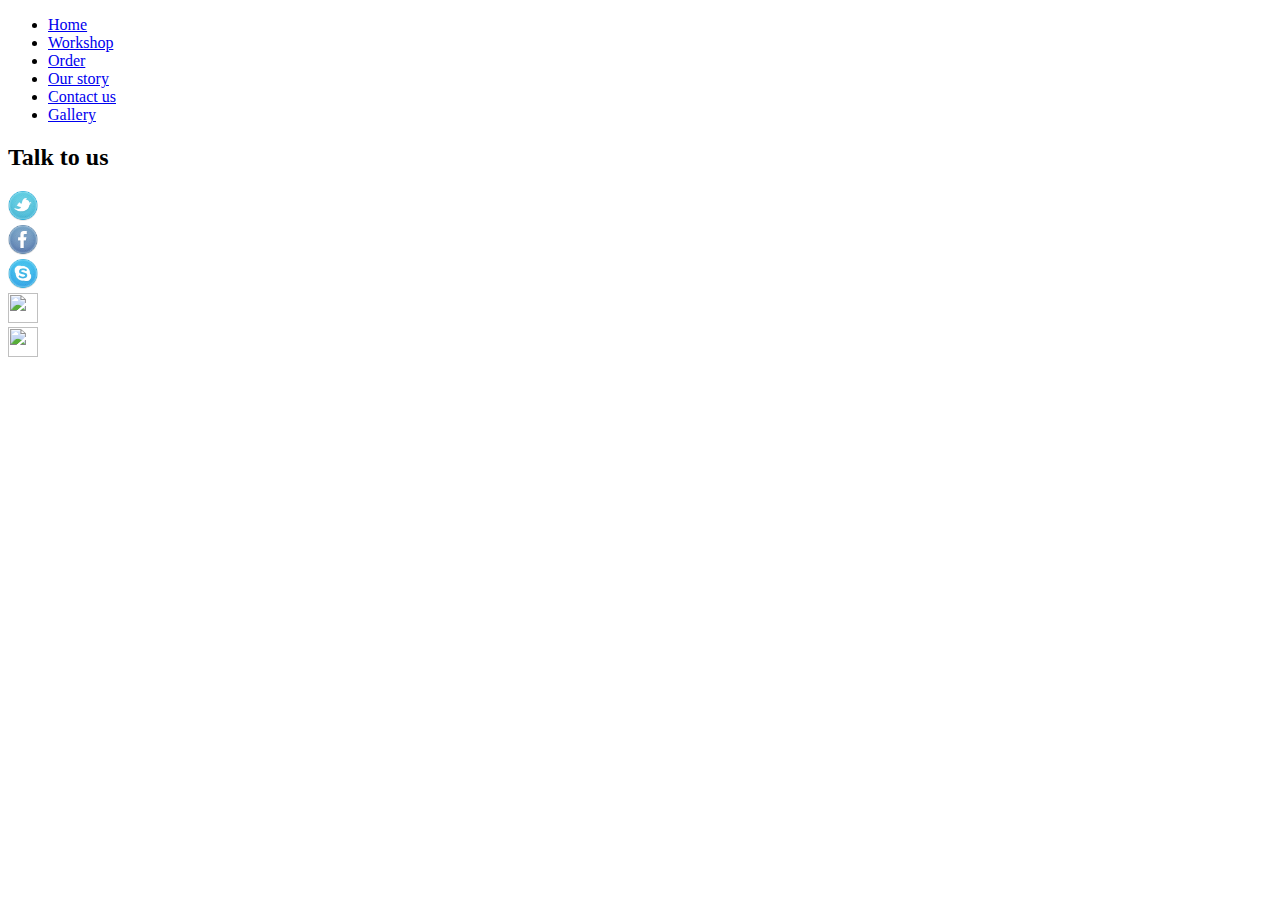
==== contacts.html @ 412e44af "modified class names on each page" ====
<!DOCTYPE html>
<html lang="en">
<head>
    <meta charset="UTF-8">
    <meta name="viewport" content="width=device-width, initial-scale=1.0">
    <link href="css/styles.css" rel="stylesheet">
    <title>Cooking</title>
</head>
<body>
    <div class="contacts-page">
    <div id="navigation">
        <nav> 
           <ul>
             <li><a href="index.html">Home</a></li>
             <li><a href="works.html">Workshop</a></li>
             <li><a href="order.html">Order</a></li>
             <li><a href="story.html"> Our story</a></li>
             <li><a href="contacts.html"> Contact us</a></li>
             <li><a href="gallery.html"> Gallery</a></li>

           </ul>
        </nav>
    </div>
        <h2> Talk to us</h2>


    </div>

<div class="social">
        <div class="col-md-3">
            <img height="30px" width="30px" src="img/twitter.png">
        </div>
        
        <div class="col-md-3">
            <img height="30px" width="30px" src="img/facebook.png">
        </div>
        <div class="col-md-3">
            <img height="30px" width="30px"src="img/skype.png">
        </div>
        
        <div class="col-md-3">
            <img height="30px" width="30px" src="img/instagram.png">
        </div>
        <div class="col-md-3">
            <img height="30px" width="30px" src="img/gmail.png">
        </div>
</div>
</body>
</html>
---- css/styles.css ----
/* .home-page{
    background-image:url('https://images.pexels.com/photos/256318/pexels-photo-256318.jpeg?auto=compress&cs=tinysrgb&dpr=2&h=650&w=940'); 
    background-size: cover;
    background-repeat: no-repeat;
    height: 900px;

    color:rgb(10, 10, 10);
}    idea of a background Image           */
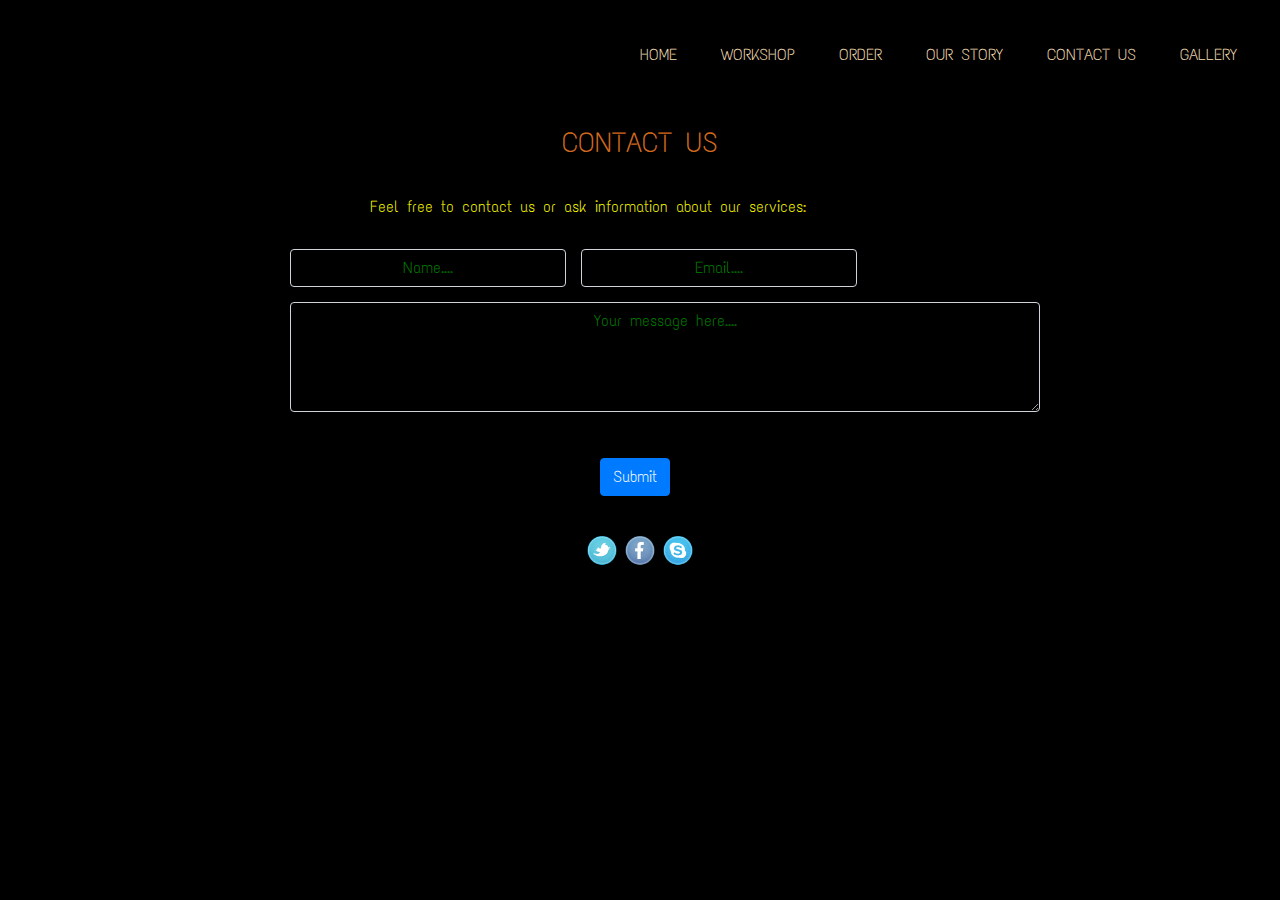
==== commit 1e8f2153: "add contacts information and style of contact page" ====
--- a/contacts.html
+++ b/contacts.html
@@ -1,49 +1,77 @@
 <!DOCTYPE html>
 <html lang="en">
+
 <head>
     <meta charset="UTF-8">
     <meta name="viewport" content="width=device-width, initial-scale=1.0">
+    <link rel="stylesheet" href="css/bootstrap.css">
     <link href="css/styles.css" rel="stylesheet">
+    <script src="js/jquery-3.5.1.js"></script>
+    <script src="js/script.js"></script>
+
+    <link href="https://fonts.googleapis.com/css2?family=Text+Me+One&display=swap" rel="stylesheet">
     <title>Cooking</title>
 </head>
-<body>
-    <div class="contacts-page">
-    <div id="navigation">
-        <nav> 
-           <ul>
-             <li><a href="index.html">Home</a></li>
-             <li><a href="works.html">Workshop</a></li>
-             <li><a href="order.html">Order</a></li>
-             <li><a href="story.html"> Our story</a></li>
-             <li><a href="contacts.html"> Contact us</a></li>
-             <li><a href="gallery.html"> Gallery</a></li>
 
-           </ul>
-        </nav>
-    </div>
-        <h2> Talk to us</h2>
+<body id="contact">
+    <div class="contain">
+        <div id="navigation">
+            <nav>
+                <ul>
+                    <li><a href="index.html">Home</a></li>
+                    <li><a href="works.html">Workshop</a></li>
+                    <li><a href="order.html">Order</a></li>
+                    <li><a href="story.html"> Our story</a></li>
+                    <li><a href="contacts.html"> Contact us</a></li>
+                    <li><a href="gallery.html"> Gallery</a></li>
+
+                </ul>
+            </nav>
+        </div>
+        <h3 id="one"> CONTACT US</h3>
 
 
+
+        <div id="column1">
+
+            <p style="color: yellow;margin-top: 35px; margin-left: 95px;margin-bottom: 30px;">Feel free to contact us
+              or  ask information about our services:</p>
+            <form action="" id="comment">
+                <div class="form-inline">
+                    <div class="form-group">
+                        <input type="text" class="form-control" placeholder="Name...." name="anyname" id="name"
+                            size="30" value="" required>
+                    </div>
+                    <div class="form-group">
+                        <input type="email" class="form-control" placeholder="Email...." name="anyemail" id="anyemail"
+                            size="30" value="" required>
+                    </div>
+                </div>
+
+                <div class="form-group">
+                    <textarea class="form-control" rows="4" id="textarea" placeholder="Your message here...."
+                        required></textarea>
+                </div>
+                <div class="form-group">
+                    <button type="submit" id="submit" class="btn btn-primary">Submit</button>
+                </div>
+
+
+            </form>
+        </div>
+
+    </div>
     </div>
 
-<div class="social">
-        <div class="col-md-3">
-            <img height="30px" width="30px" src="img/twitter.png">
-        </div>
-        
-        <div class="col-md-3">
-            <img height="30px" width="30px" src="img/facebook.png">
-        </div>
-        <div class="col-md-3">
-            <img height="30px" width="30px"src="img/skype.png">
-        </div>
-        
-        <div class="col-md-3">
-            <img height="30px" width="30px" src="img/instagram.png">
-        </div>
-        <div class="col-md-3">
-            <img height="30px" width="30px" src="img/gmail.png">
-        </div>
-</div>
+    <footer>
+
+        <img height="30px" width="30px" src="img/twitter.png">
+        <img height="30px" width="30px" src="img/facebook.png">
+        <img height="30px" width="30px" src="img/skype.png">
+
+    </footer>
+    </div>
+
 </body>
+
 </html>--- a/css/styles.css
+++ b/css/styles.css
@@ -1,8 +1,92 @@
-/* .home-page{
-    background-image:url('https://images.pexels.com/photos/256318/pexels-photo-256318.jpeg?auto=compress&cs=tinysrgb&dpr=2&h=650&w=940'); 
+#home{
+    background-image:url(../img/image2.jpeg); 
     background-size: cover;
     background-repeat: no-repeat;
-    height: 900px;
+   height: 600px;
+    color:white;
+}
+#gallery{
+        background-color: black;
+        color: white;
+}
+#contact{
+ background-color: black;
+  color: white;
+  margin: 25px;
+  font-family: 'Text Me One', sans-serif;
+}
+nav>ul>li>a{
+    padding:18px;
+    
+    text-transform:uppercase;
+    text-decoration:none;
+    display:block;
+    color: wheat;
+  }
+  nav>ul {
+    text-align:right;
+  }
+  ul>li {
+    display:inline-block;
+  } 
+  li a:hover{
+      color: coral;
+  }
+  h1{
+      text-align: center;
+      margin-top: 210px;
+      color: yellow;
+      font-family: 'Berkshire Swash', cursive;
+      font-size: 45px;
+      
+  } 
+  
+  .order-page{
+      background-color: blueviolet;
+  }
+  #one{
+    
+    color: chocolate;
+    padding-top: 25px;
+    text-align: center;
+    animation: bounce 3s infinite;
+  }
+  @keyframes bounce {
+    0%, 20%, 50%, 80%, 100% {
+      transform: translateY(0);
+    }
+    50% {
+      transform: translateY(-50px);
+    }
+    50% {
+      transform: translateY(-50px);
+    }
+  }
+  .form-control::-webkit-input-placeholder{
+    color:green;
+}
+#name,#anyemail,#textarea{
+    margin-left: 15px;
+    margin-bottom: 15px;
+}
+#textarea{
+    width: 750px;
 
-    color:rgb(10, 10, 10);
-}    idea of a background Image           */+}
+input[type="text"],input[type="email"],#textarea,input[type="submit"],button{
+  background-color: transparent;
+  color: white;
+  text-align: center;
+}
+  button{
+    margin-top: 30px;
+    margin-left: 325px;
+   border-radius: 10px;
+  }
+  #column1{
+    margin-left: 250px;
+  }
+  footer{
+  text-align: center;
+  margin-top: 40px;
+  }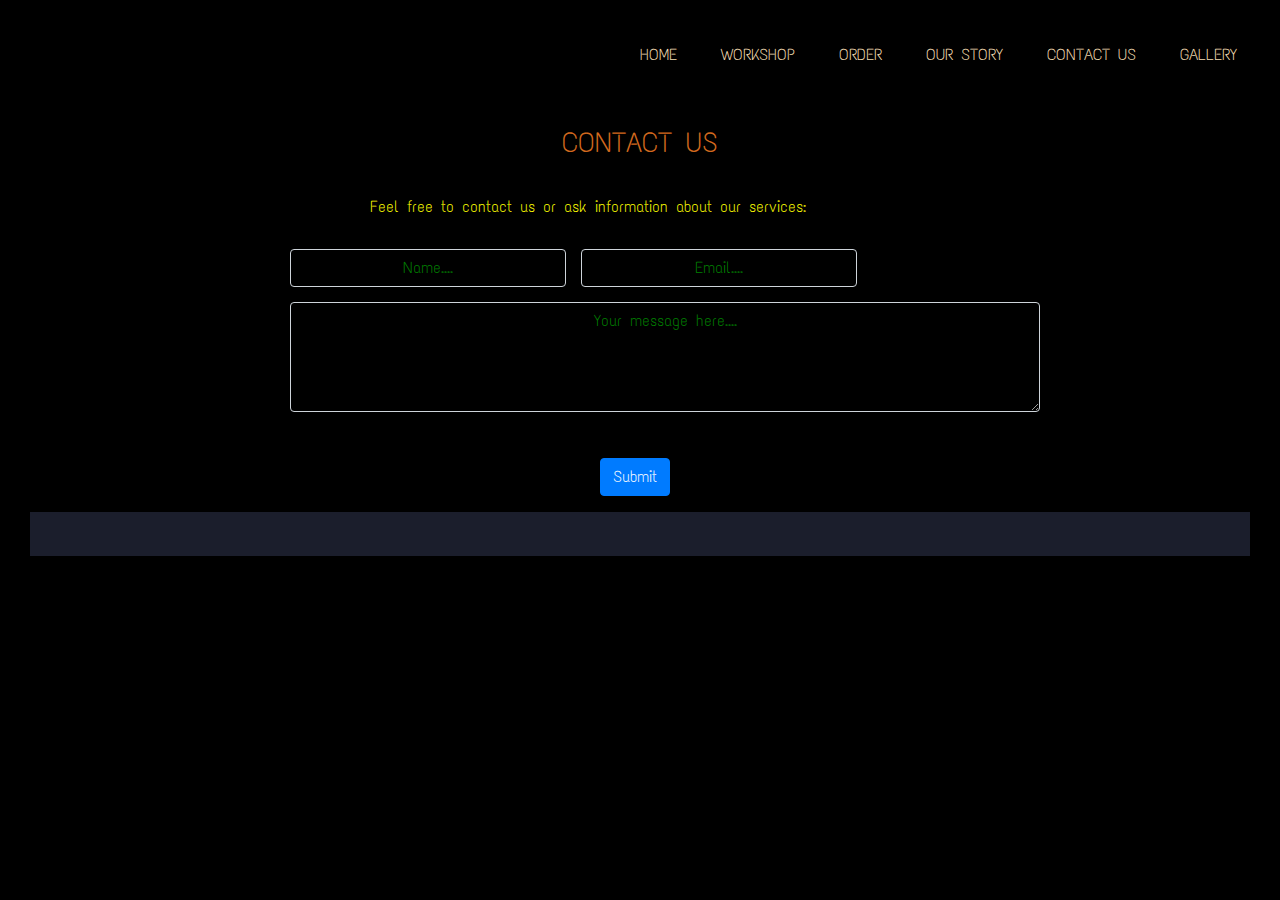
==== commit 18c91f49: "save changes" ====
--- a/contacts.html
+++ b/contacts.html
@@ -28,7 +28,7 @@
                 </ul>
             </nav>
         </div>
-        <h3 id="one"> CONTACT US</h3>
+        <h3 id="cont"> CONTACT US</h3>
 
 
 
@@ -63,14 +63,17 @@
     </div>
     </div>
 
-    <footer>
-
-        <img height="30px" width="30px" src="img/twitter.png">
-        <img height="30px" width="30px" src="img/facebook.png">
-        <img height="30px" width="30px" src="img/skype.png">
-
-    </footer>
-    </div>
+    <div class="social">
+        
+        <a href="#" class="fa fa-google"></a>
+        <a href="#" class="fa fa-linkedin"></a>
+        <a href=# class="fa fa-youtube"></a>
+        <a href="" class="fa fa-facebook"></a>
+        <a href="" class="fa fa-instagram"></a>
+    
+</div>
+   
+    
 
 </body>
 
--- a/css/styles.css
+++ b/css/styles.css
@@ -30,7 +30,10 @@
     display:inline-block;
   } 
   li a:hover{
-      color: coral;
+      color: rgb(192, 157, 157);
+      text-decoration:none;
+      background-color:rgb(80, 87, 117);
+
   }
   h1{
       text-align: center;
@@ -40,11 +43,169 @@
       font-size: 45px;
       
   } 
+ 
+
+  /*workshop styling*/
+  .works-page{
+    background-color: rgb(27, 30, 44);
+    color:wheat;
+  }
+  #workHeading{
+      text-align: center;
+      font-size: xx-large;
+      font-weight: 400;
+      font-style: italic;
+      font-family: 'Courier New', Courier, monospace;
+      padding-top: 90px;
+  }
+  #workPara{
+      text-align: center;
+      font-weight: 200;
+      font-family: 'Courier New', Courier, monospace;
+     padding-bottom: 100px;
+     padding-top: 60px;
+     padding-left: 15px;
+     padding-right: 15px;
+  }
+  #name1,#name2,#name3,#name4,#name5,#name6,#name7,#name8,#name9{
+      font-size: 15px;
+      text-align: center;
+      font-family: 'Courier New', Courier, monospace;
+      padding-top: 10px;
+      padding-bottom: 70px;
+      
+
+  }
+     
+  .showing{
+    display: none;
+} 
+
+#one,#two,#three,#four,#five,#six,#seven,#eight,#nine{
+  height: 250px;
+  width: 300px;
+}
+
+.images1,.images2,.images3{
+    display:flex;
+    justify-content: space-evenly;
+    margin-top: 10px;
+    
+}
+.what-do > p{
+    text-align: center;
+}
+
+.drinks>h3{
+    color: wheat;
+    padding-top: 20px;
+    padding-bottom: 20px;
+    text-align: center;
+    font-size: larger;
+}
+#drinksVid{
+    margin-left: 300px;
+    margin-bottom: 60px;
+}
+
+
+.fa-facebook{
+    /* background:darkblue; */
+    color:white;
+  }
+  .fa-google {
+    /* background: #dd4b39; */
+    color: white;
+  }
+  .fa-youtube{
+    /* background:red; */
+    color:white;
+  }
+
   
-  .order-page{
-      background-color: blueviolet;
-  }
-  #one{
+
+  #image{
+    margin-right: 3%; 
+    overflow: hidden;
+    object-fit: cover;
+    border-radius: 20px;
+    transition-duration: 0.2s;
+}
+
+
+#story{
+  text-align: center;
+}
+p{
+  color: black;
+  justify-content: center;
+}
+
+#img1{
+  margin-right: 3%; 
+  overflow: hidden;
+  object-fit: cover;
+  border-radius: 20px;
+  transition-duration: 0.2s;
+}
+
+#img1:hover{
+  box-shadow: 0 0 4px 3px;
+  transition: 0.5s;
+}
+
+#img1 img{
+  border-radius: 10px;
+}
+
+#img1 img:hover{
+  transform: scale(1.2);
+  transition-delay: 0.1s;
+ 
+}
+.row{
+  padding: 2%;
+  display: flex;
+  flex-wrap: wrap;
+  justify-content: space-around;
+}
+
+.row div{
+  width: 450px;
+}
+
+#story-us{
+  padding: 2%;
+}
+h2{
+  text-align: center;
+}
+#story1{
+  background-color: burlywood;
+}
+
+
+  .fa-linkedin {
+    /* background: #007bb5; */
+    color: white;
+  }
+  .fa-instagram{
+      /* background-color:#5e184d; */
+      color: white;
+  }
+    .fa {
+    padding:30px;
+    text-decoration:none;
+    /* border-radius:30%; */
+  }
+
+  .social{
+    text-align: center;
+    padding: 10px;
+    background-color: rgb(27, 30, 44);
+    margin: 5px 5px;
+  }
+  #cont{
     
     color: chocolate;
     padding-top: 25px;
@@ -89,4 +250,5 @@
   footer{
   text-align: center;
   margin-top: 40px;
-  }+
+  }
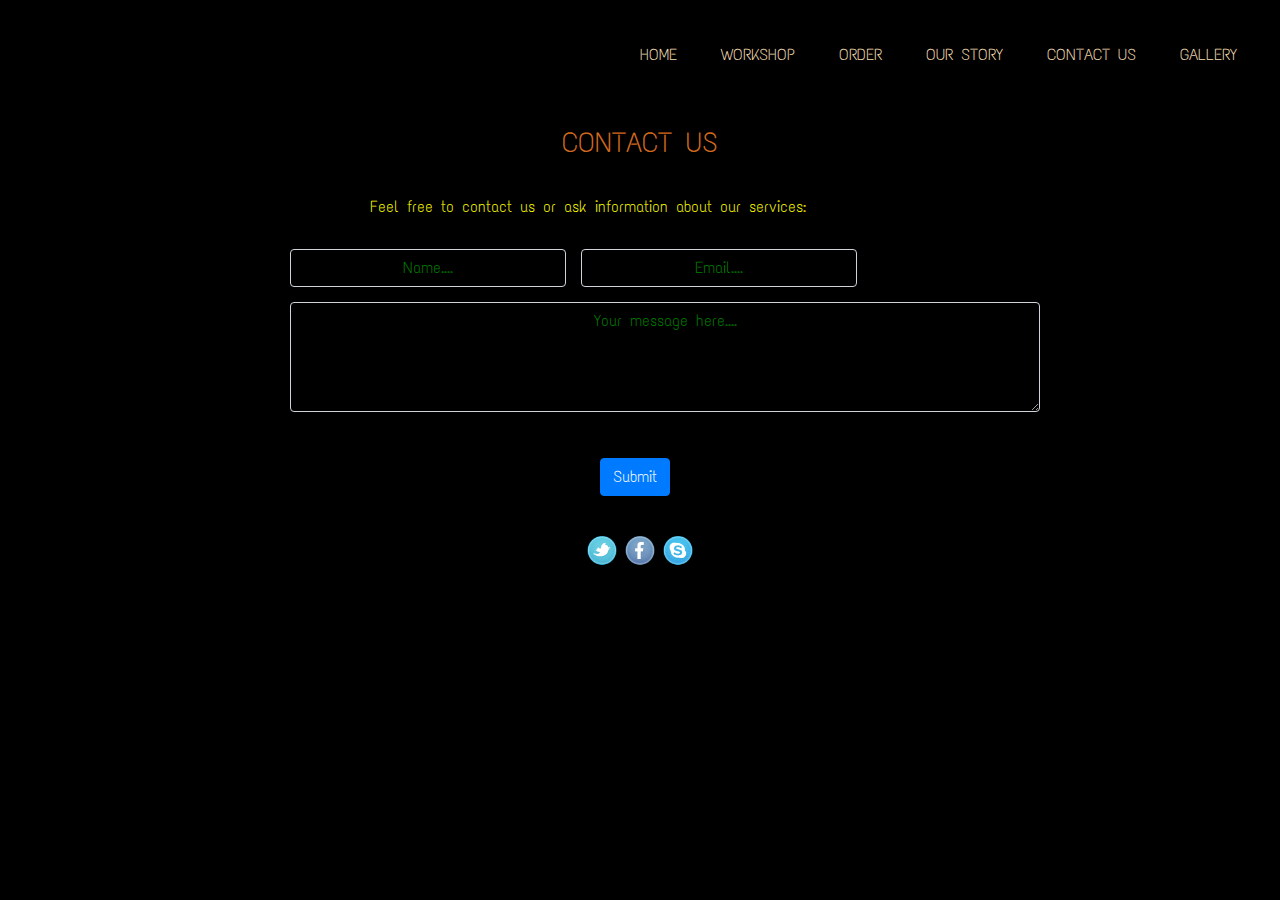
==== commit 814b01cc: "changes made" ====
--- a/contacts.html
+++ b/contacts.html
@@ -30,8 +30,6 @@
         </div>
         <h3 id="cont"> CONTACT US</h3>
 
-
-
         <div id="column1">
 
             <p style="color: yellow;margin-top: 35px; margin-left: 95px;margin-bottom: 30px;">Feel free to contact us
@@ -63,17 +61,14 @@
     </div>
     </div>
 
-    <div class="social">
-        
-        <a href="#" class="fa fa-google"></a>
-        <a href="#" class="fa fa-linkedin"></a>
-        <a href=# class="fa fa-youtube"></a>
-        <a href="" class="fa fa-facebook"></a>
-        <a href="" class="fa fa-instagram"></a>
-    
-</div>
-   
-    
+    <footer>
+
+        <img height="30px" width="30px" src="img/twitter.png">
+        <img height="30px" width="30px" src="img/facebook.png">
+        <img height="30px" width="30px" src="img/skype.png">
+
+    </footer>
+    </div>
 
 </body>
 
--- a/css/styles.css
+++ b/css/styles.css
@@ -121,69 +121,7 @@
     /* background:red; */
     color:white;
   }
-
   
-
-  #image{
-    margin-right: 3%; 
-    overflow: hidden;
-    object-fit: cover;
-    border-radius: 20px;
-    transition-duration: 0.2s;
-}
-
-
-#story{
-  text-align: center;
-}
-p{
-  color: black;
-  justify-content: center;
-}
-
-#img1{
-  margin-right: 3%; 
-  overflow: hidden;
-  object-fit: cover;
-  border-radius: 20px;
-  transition-duration: 0.2s;
-}
-
-#img1:hover{
-  box-shadow: 0 0 4px 3px;
-  transition: 0.5s;
-}
-
-#img1 img{
-  border-radius: 10px;
-}
-
-#img1 img:hover{
-  transform: scale(1.2);
-  transition-delay: 0.1s;
- 
-}
-.row{
-  padding: 2%;
-  display: flex;
-  flex-wrap: wrap;
-  justify-content: space-around;
-}
-
-.row div{
-  width: 450px;
-}
-
-#story-us{
-  padding: 2%;
-}
-h2{
-  text-align: center;
-}
-#story1{
-  background-color: burlywood;
-}
-
 
   .fa-linkedin {
     /* background: #007bb5; */
@@ -203,15 +141,17 @@
     text-align: center;
     padding: 10px;
     background-color: rgb(27, 30, 44);
-    margin: 5px 5px;
+    margin: 5px 5px; 
   }
+
+  
   #cont{
-    
     color: chocolate;
     padding-top: 25px;
     text-align: center;
     animation: bounce 3s infinite;
   }
+
   @keyframes bounce {
     0%, 20%, 50%, 80%, 100% {
       transform: translateY(0);
@@ -251,4 +191,4 @@
   text-align: center;
   margin-top: 40px;
 
-  }
+  }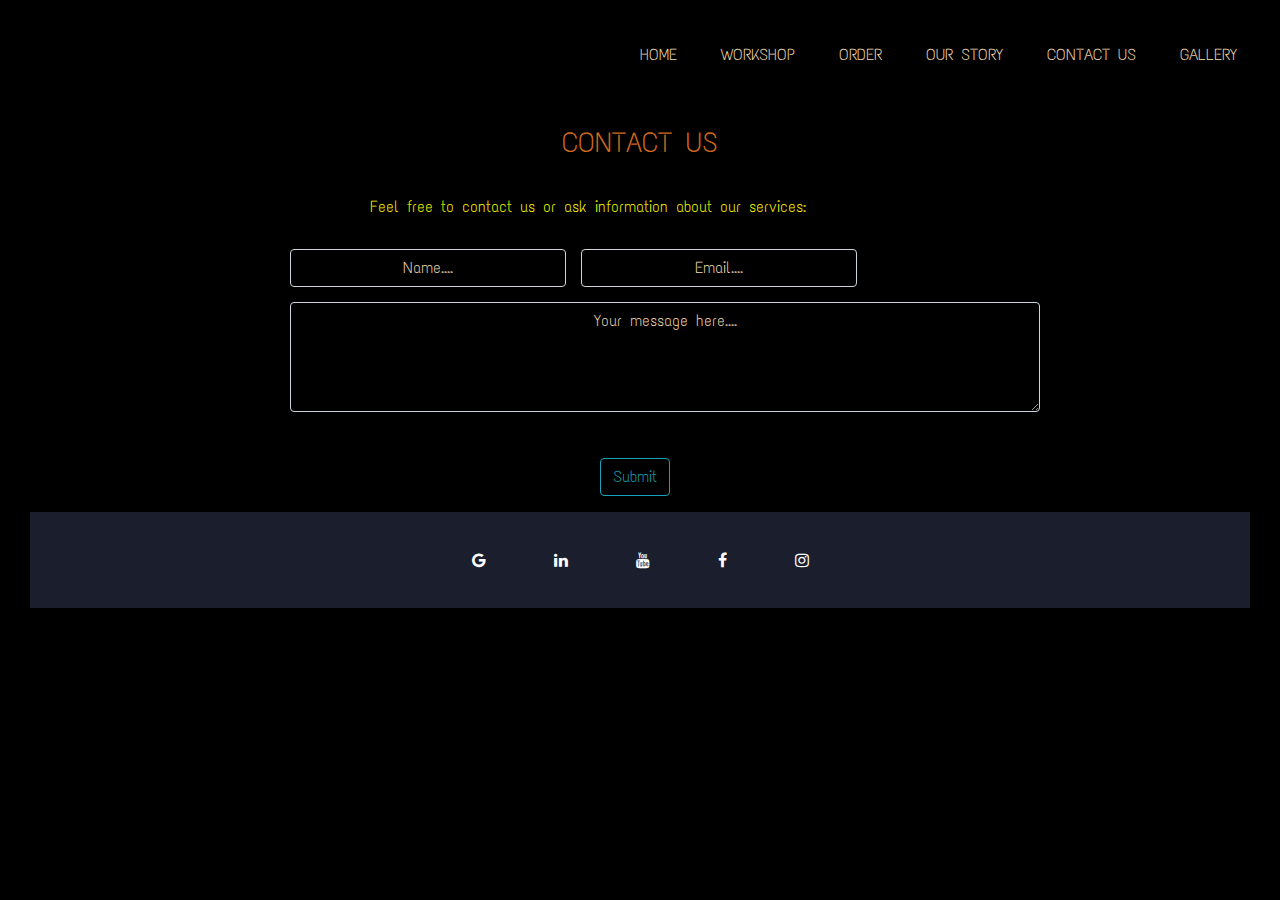
==== commit 8923948d: "modified contact file and styles" ====
--- a/contacts.html
+++ b/contacts.html
@@ -6,6 +6,7 @@
     <meta name="viewport" content="width=device-width, initial-scale=1.0">
     <link rel="stylesheet" href="css/bootstrap.css">
     <link href="css/styles.css" rel="stylesheet">
+    <link rel="stylesheet" href="https://cdnjs.cloudflare.com/ajax/libs/font-awesome/4.7.0/css/font-awesome.min.css">
     <script src="js/jquery-3.5.1.js"></script>
     <script src="js/script.js"></script>
 
@@ -37,7 +38,7 @@
             <form action="" id="comment">
                 <div class="form-inline">
                     <div class="form-group">
-                        <input type="text" class="form-control" placeholder="Name...." name="anyname" id="name"
+                        <input type="text" class="form-control" placeholder="Name...." name="anyname" id="name" 
                             size="30" value="" required>
                     </div>
                     <div class="form-group">
@@ -51,7 +52,7 @@
                         required></textarea>
                 </div>
                 <div class="form-group">
-                    <button type="submit" id="submit" class="btn btn-primary">Submit</button>
+                    <button type="submit" id="submit" class="btn btn-outline-info">Submit</button>
                 </div>
 
 
@@ -61,14 +62,17 @@
     </div>
     </div>
 
-    <footer>
-
-        <img height="30px" width="30px" src="img/twitter.png">
-        <img height="30px" width="30px" src="img/facebook.png">
-        <img height="30px" width="30px" src="img/skype.png">
-
-    </footer>
-    </div>
+    <div class="social">
+        
+        <a href="#" class="fa fa-google"></a>
+        <a href="#" class="fa fa-linkedin"></a>
+        <a href=# class="fa fa-youtube"></a>
+        <a href="" class="fa fa-facebook"></a>
+        <a href="" class="fa fa-instagram"></a>
+    
+</div>
+   
+    
 
 </body>
 
--- a/css/styles.css
+++ b/css/styles.css
@@ -66,6 +66,7 @@
      padding-top: 60px;
      padding-left: 15px;
      padding-right: 15px;
+     color:wheat;
   }
   #name1,#name2,#name3,#name4,#name5,#name6,#name7,#name8,#name9{
       font-size: 15px;
@@ -79,6 +80,7 @@
      
   .showing{
     display: none;
+    color: wheat;
 } 
 
 #one,#two,#three,#four,#five,#six,#seven,#eight,#nine{
@@ -109,19 +111,81 @@
 }
 
 
+
+
+  #image{
+    margin-right: 3%; 
+    overflow: hidden;
+    object-fit: cover;
+    border-radius: 20px;
+    transition-duration: 0.2s;
+}
+
+
+#story{
+  text-align: center;
+}
+p{
+  color: black;
+  justify-content: center;
+}
+
+#img1{
+  margin-right: 3%; 
+  overflow: hidden;
+  object-fit: cover;
+  border-radius: 20px;
+  transition-duration: 0.2s;
+}
+
+#img1:hover{
+  box-shadow: 0 0 4px 3px;
+  transition: 0.5s;
+}
+
+#img1 img{
+  border-radius: 10px;
+}
+
+#img1 img:hover{
+  transform: scale(1.2);
+  transition-delay: 0.1s;
+ 
+}
+.row{
+  padding: 2%;
+  display: flex;
+  flex-wrap: wrap;
+  justify-content: space-around;
+}
+
+.row div{
+  width: 450px;
+}
+
+#story-us{
+  padding: 2%;
+}
+h2{
+  text-align: center;
+}
+#story1{
+  background-color: burlywood;
+}
+
+
 .fa-facebook{
-    /* background:darkblue; */
-    color:white;
-  }
-  .fa-google {
-    /* background: #dd4b39; */
-    color: white;
-  }
-  .fa-youtube{
-    /* background:red; */
-    color:white;
-  }
-  
+  /* background:darkblue; */
+  color:white;
+}
+.fa-google {
+  /* background: #dd4b39; */
+  color: white;
+}
+.fa-youtube{
+  /* background:red; */
+  color:white;
+}
 
   .fa-linkedin {
     /* background: #007bb5; */
@@ -164,7 +228,7 @@
     }
   }
   .form-control::-webkit-input-placeholder{
-    color:green;
+    color:wheat;
 }
 #name,#anyemail,#textarea{
     margin-left: 15px;
@@ -191,4 +255,6 @@
   text-align: center;
   margin-top: 40px;
 
-  }+  }
+
+
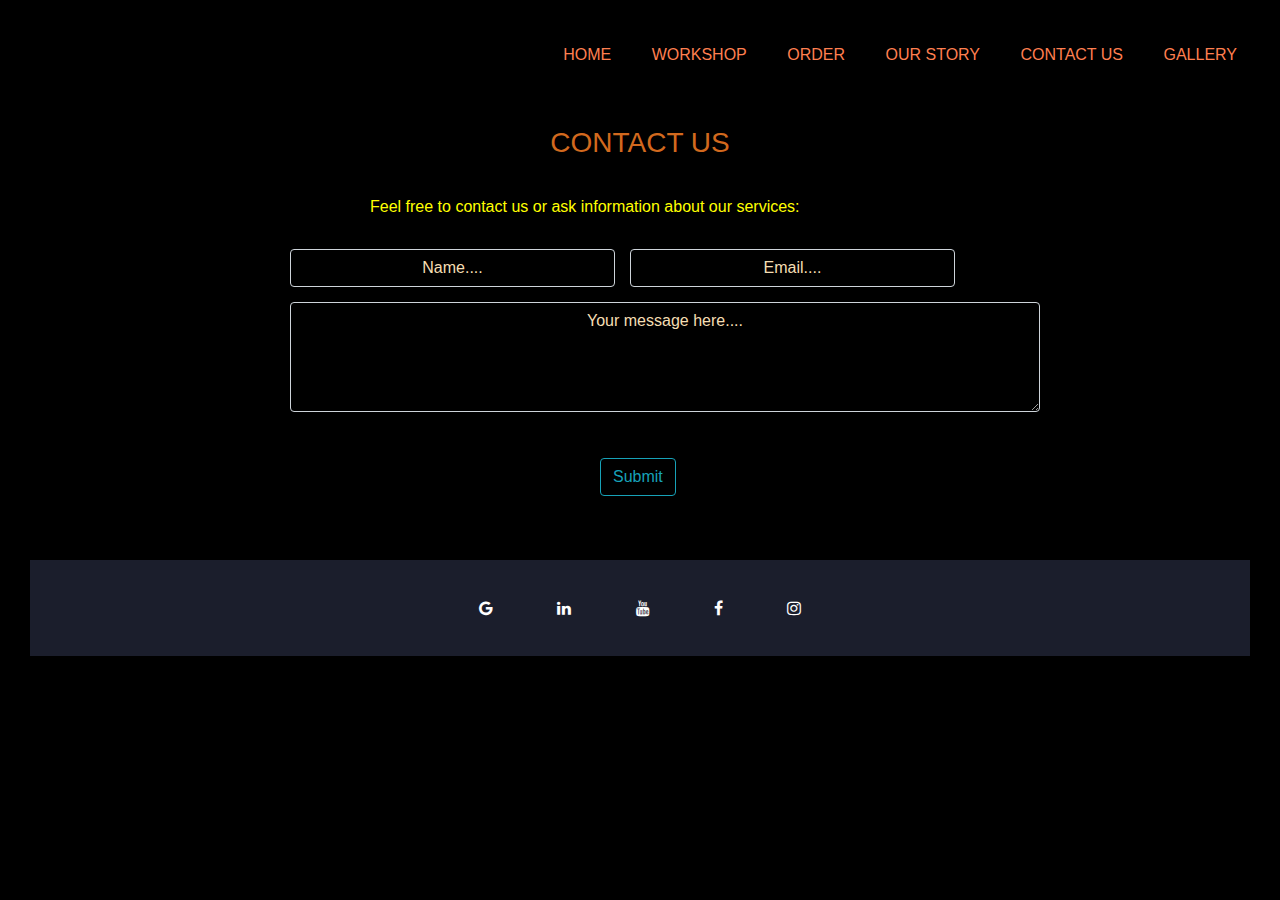
==== commit 5021d872: "modified some files and removed errors" ====
--- a/contacts.html
+++ b/contacts.html
@@ -33,7 +33,7 @@
 
         <div id="column1">
 
-            <p style="color: yellow;margin-top: 35px; margin-left: 95px;margin-bottom: 30px;">Feel free to contact us
+            <p style="color:  yellow;margin-top: 35px; margin-left: 95px;margin-bottom: 30px;">Feel free to contact us
               or  ask information about our services:</p>
             <form action="" id="comment">
                 <div class="form-inline">
@@ -52,7 +52,7 @@
                         required></textarea>
                 </div>
                 <div class="form-group">
-                    <button type="submit" id="submit" class="btn btn-outline-info">Submit</button>
+                    <button type="submit" id="submit" class="btn btn-outline-info">Submit</button> <br><br><br>
                 </div>
 
 
--- a/css/styles.css
+++ b/css/styles.css
@@ -1,9 +1,16 @@
+
+body{
+  background-color: black;
+  color: white;
+}
+
 #home{
-    background-image:url(../img/image2.jpeg); 
+    background-image:url(../img/pizz.png); 
     background-size: cover;
     background-repeat: no-repeat;
-   height: 600px;
+    height: 600px;
     color:white;
+
 }
 #gallery{
         background-color: black;
@@ -14,6 +21,7 @@
   color: white;
   margin: 25px;
   font-family: 'Text Me One', sans-serif;
+
 }
 nav>ul>li>a{
     padding:18px;
@@ -21,7 +29,7 @@
     text-transform:uppercase;
     text-decoration:none;
     display:block;
-    color: wheat;
+    color: coral;
   }
   nav>ul {
     text-align:right;
@@ -30,19 +38,26 @@
     display:inline-block;
   } 
   li a:hover{
+
       color: rgb(192, 157, 157);
       text-decoration:none;
       background-color:rgb(80, 87, 117);
-
   }
   h1{
       text-align: center;
       margin-top: 210px;
-      color: yellow;
+      color: rgb(80, 87, 117);
       font-family: 'Berkshire Swash', cursive;
       font-size: 45px;
-      
+      /* background-color: rgb(210, 229, 240, 0.5); */
+      /* border-radius:30px; */
+      padding: 2%;
+     /* width: 50%; */
   } 
+  #intro{
+ text-align: center;
+ }
+
  
 
   /*workshop styling*/
@@ -75,8 +90,36 @@
       padding-top: 10px;
       padding-bottom: 70px;
       
-
-  }
+  }      
+  
+  /**gallery**/
+ .gallery{
+   background-color: black;
+   background-size: cover;
+   background-repeat: no-repeat;
+   margin: 10px 50px;
+ }
+ h2{
+  text-align: center;
+  color:gold;
+  font-size: 60px;
+  padding-top: 4%;
+  padding-bottom: 3%;
+  font-family: 'Shadows Into Light', cursive;
+} 
+ .gallery img{
+   width: 300px;
+   height: 300px;
+   padding: 0.7px;
+   border-radius: 10px;
+   filter: grayscale(10%);
+   transition: 1s;
+ }
+ .gallery img:hover{
+   filter: grayscale(0);
+   transform: scale(1.1);
+ }
+
      
   .showing{
     display: none;
@@ -256,5 +299,89 @@
   margin-top: 40px;
 
   }
-
-
+  #order{
+
+    background-color:black;
+    font-family: 'Barlow Semi Condensed', sans-serif;
+    font-weight: 700;
+
+  }
+  #make{
+    color: wheat;
+    margin-top: 50px;
+    margin-bottom: 80px;
+  }
+
+  option{
+    font-weight: 700;
+   
+    
+  }
+  
+  input[type="number"]{
+background-color: transparent;
+  }
+
+
+
+  .navigation-container{
+    width: 100%;
+    height: 100px;
+    background-color: #1b1a1a;
+    box-shadow: 2px 2px 12px rgba(0, 0, 0, 0, 20);
+    padding-bottom: 0%;
+}
+.navigation-content{
+    height: 60px;
+    display: flex;
+    align-items: center;
+    justify-content: space-between;
+    margin:0px 12px;
+}
+*{
+  margin: 0%;
+  padding: 0%;
+  font-family: "montserrat",sans-serif;
+}
+.testimonials{
+  /* padding: 20px 0; */
+  background: rgb(136, 134, 132);
+  color: black;
+  text-align: center;
+}
+.inner{
+  max-width: 1200px;
+  margin: auto;
+  overflow: hidden;
+  padding: 0 20px;
+}
+.border{
+  width: 160px;
+  height: 5px;
+  background: rgb(192, 192, 192);
+  margin: 26px auto;
+}
+.testimonials{
+  background: burlywood;
+  color: black;
+  padding: 30px;
+}
+.testimonials img{
+  width: 100px;
+  height: 100px;
+  border-radius: 50px;
+}
+.name{
+  font-size: 20px;
+  text-transform: uppercase;
+  margin: 20px 0;
+}
+h1{
+  color: black;
+}
+.social2{
+  text-align: center;
+  padding: 10px;
+  background-color: rgb(22, 22, 22);
+  margin: 5px 5px; 
+}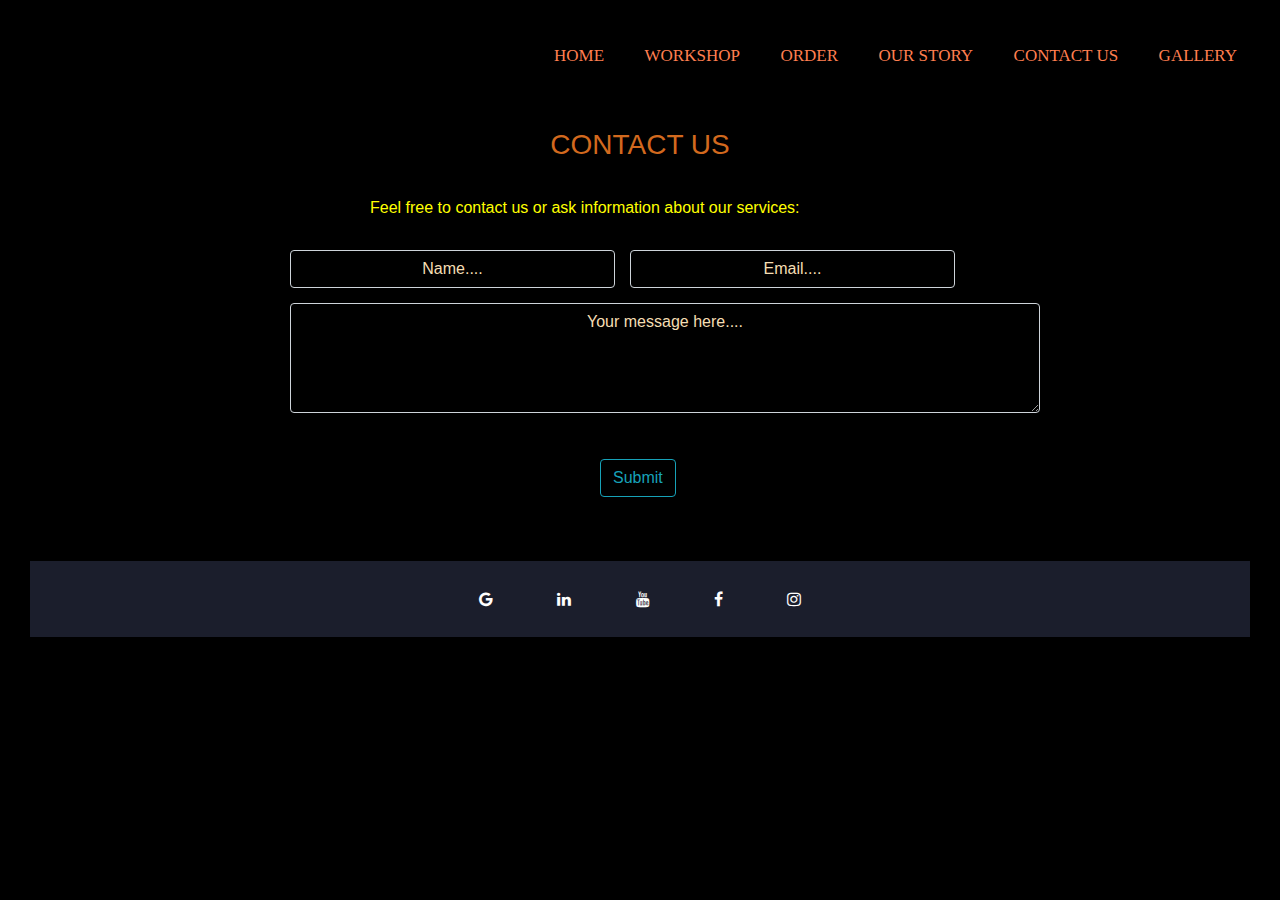
==== commit 561313f3: "add indentation and spacing" ====
--- a/contacts.html
+++ b/contacts.html
@@ -34,11 +34,11 @@
         <div id="column1">
 
             <p style="color:  yellow;margin-top: 35px; margin-left: 95px;margin-bottom: 30px;">Feel free to contact us
-              or  ask information about our services:</p>
+                or ask information about our services:</p>
             <form action="" id="comment">
                 <div class="form-inline">
                     <div class="form-group">
-                        <input type="text" class="form-control" placeholder="Name...." name="anyname" id="name" 
+                        <input type="text" class="form-control" placeholder="Name...." name="anyname" id="name"
                             size="30" value="" required>
                     </div>
                     <div class="form-group">
@@ -63,16 +63,16 @@
     </div>
 
     <div class="social">
-        
+
         <a href="#" class="fa fa-google"></a>
         <a href="#" class="fa fa-linkedin"></a>
         <a href=# class="fa fa-youtube"></a>
         <a href="" class="fa fa-facebook"></a>
         <a href="" class="fa fa-instagram"></a>
-    
-</div>
-   
-    
+
+    </div>
+
+
 
 </body>
 
--- a/css/styles.css
+++ b/css/styles.css
@@ -30,6 +30,8 @@
     text-decoration:none;
     display:block;
     color: coral;
+    font-family: 'Tangerine', cursive;
+    font-size: 17px;
   }
   nav>ul {
     text-align:right;
@@ -246,7 +248,7 @@
 
   .social{
     text-align: center;
-    padding: 10px;
+    /* padding: 10px; */
     background-color: rgb(27, 30, 44);
     margin: 5px 5px; 
   }
@@ -307,9 +309,11 @@
 
   }
   #make{
-    color: wheat;
+    color:chocolate;
     margin-top: 50px;
     margin-bottom: 80px;
+    font-family: 'Piedra', cursive;
+    font-size: 50px;
   }
 
   option{
@@ -336,7 +340,7 @@
     display: flex;
     align-items: center;
     justify-content: space-between;
-    margin:0px 12px;
+    margin-right: 0px 10px;
 }
 *{
   margin: 0%;
@@ -344,23 +348,23 @@
   font-family: "montserrat",sans-serif;
 }
 .testimonials{
-  /* padding: 20px 0; */
+  padding: 20px 0;
   background: rgb(136, 134, 132);
   color: black;
   text-align: center;
 }
 .inner{
-  max-width: 1200px;
+  max-width: 1000px;
   margin: auto;
   overflow: hidden;
-  padding: 0 20px;
-}
-.border{
+  padding: 0 20px; 
+}
+ /* .border{
   width: 160px;
   height: 5px;
   background: rgb(192, 192, 192);
-  margin: 26px auto;
-}
+ 
+}  */
 .testimonials{
   background: burlywood;
   color: black;
@@ -376,12 +380,32 @@
   text-transform: uppercase;
   margin: 20px 0;
 }
-h1{
-  color: black;
+h1{  /*  testimonials title */
+  color: rgb(2, 2, 2);
+  margin-top: auto;
+  
 }
 .social2{
   text-align: center;
-  padding: 10px;
+  /* padding: 5px; */
   background-color: rgb(22, 22, 22);
   margin: 5px 5px; 
-}+}
+
+#story-title{
+  text-align: center;
+  color: rgb(58, 38, 24);
+  font-size: 50px;
+  font-family: 'Chilanka', cursive;
+}
+#storyus{
+  font-size:20px ;
+}
+.test{
+  font-family: 'Josefin Sans', sans-serif;
+  color: black;
+  font-weight: 700;
+  font-size: 18px;
+}
+
+ 
